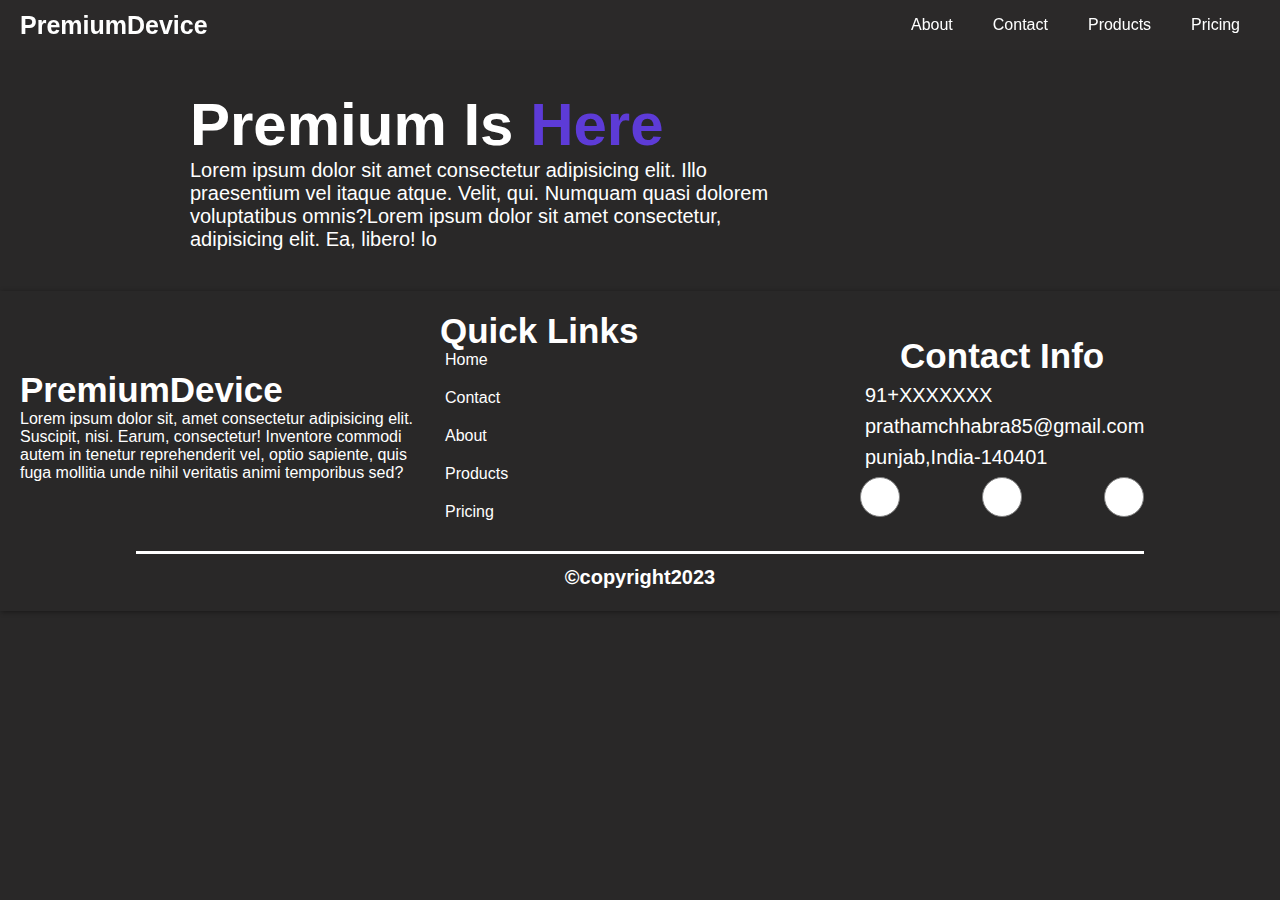
==== Landing Page Task1/index.html @ 2bc87957 "completed task1 creating landing page" ====
<!DOCTYPE html>
<html lang="en">
<head>
    <meta charset="UTF-8">
    <meta name="viewport" content="width=device-width, initial-scale=1.0">
    <title>Premium Earbuds</title>
    <link rel="stylesheet" href="style.css">
    <script src="https://kit.fontawesome.com/ae82594478.js" crossorigin="anonymous"></script>
</head>
<body>
    <header>
        <div class="logo">PremiumDevice</div>
        <ul class="items closeNavItems" id="navItems">
            <li><a href="#">About</a></li>
            <li><a href="#">Contact</a></li>
            <li><a href="#">Products</a></li>
            <li><a href="#">Pricing</a></li>
        </ul>
        <button class="hamburger" id="hamburger">
            <img src="images/burger.png" alt="">
        </button>
    </header>
    <section id="home">
       <div class="textContent">
         <h1>Premium Is <span>Here</span></h1>
         <p>Lorem ipsum dolor sit amet consectetur adipisicing elit. Illo praesentium vel itaque atque. Velit, qui. Numquam quasi dolorem voluptatibus omnis?Lorem ipsum dolor sit amet consectetur, adipisicing elit. Ea, libero! lo</p>
       </div>
       <div class="imageContent"><img src="https://www.boat-lifestyle.com/cdn/shop/files/Artboard_1__3_-removebg-preview.png?v=1686628064" alt=""></div>
    </section>

    <footer>
        <div class="detailsSection">
           <div class="companySummary">
                <div>
                 <h2>PremiumDevice</h2>
                 <p>Lorem ipsum dolor sit, amet consectetur adipisicing elit. Suscipit, nisi. Earum, consectetur! Inventore commodi autem in tenetur reprehenderit vel, optio sapiente, quis fuga mollitia unde nihil veritatis animi temporibus sed?</p>
                </div>
           </div>
           <div class="quickLinks">
               <div>
                  <h2>Quick Links</h2>
                  <ul>
                     <li class='custom-button'><a class='custom-button' href="#"><i class="fa fa-solid fa-chevron-up fa-rotate-90"></i>Home</a></li>
                     <li class='custom-button'><a class='custom-button' href="#"><i class="fa fa-solid fa-chevron-up fa-rotate-90"></i>Contact</a></li>
                     <li class='custom-button'><a class='custom-button' href="#"><i class="fa fa-solid fa-chevron-up fa-rotate-90"></i>About</a></li>
                     <li class='custom-button'><a class='custom-button' href="#"><i class="fa fa-solid fa-chevron-up fa-rotate-90"></i>Products</a></li>
                     <li class='custom-button'><a class='custom-button' href="#"><i class="fa fa-solid fa-chevron-up fa-rotate-90"></i>Pricing</a></li>
                  </ul> 
               </div>
           </div>
           <div class="contactDetails">
                <div>
                   <h2>Contact Info</h2>
                   <span><i class="fa fa-solid fa-phone"></i>91+XXXXXXX</span>
                   <span><i class="fa fa-solid fa-envelope"></i>prathamchhabra85@gmail.com</span>
                   <span><i class="fa fa-solid fa-globe"></i>punjab,India-140401</span>
                   <span class="socialLinks">
                    <ul>
                        <li><a href="/" class="eachSocialLink"><i class="fa fa-brands fa-github"></i></a></li>
                        <li><a href="/" class="eachSocialLink"><i class="fa fa-brands fa-linkedin"></i></a></li>
                        <li><a href="/" class="eachSocialLink"><i class="fa fa-brands fa-codepen"></i></a></li>
                    </ul>
                   </span>
                </div>
           </div>
        </div>
        <div class="copyrightSection">
            <p>&copy;copyright2023</p>
        </div>
    </footer>
 
    <script src="script.js"></script>
</body>
</html>
---- Landing Page Task1/style.css ----
*{
    margin: 0;
    padding: 0;
    box-sizing: border-box;
    font-family: 'Segoe UI', Tahoma, Geneva, Verdana, sans-serif;
}

body{
    background-color:#292828 ;
}
/* Header  */
header{
    display: flex;
    align-items: center;
    justify-content: space-between;
    background-color:#302c2c5c;
    height: 50px;
    position: fixed;
    width: 100%;
    z-index: 99;
    backdrop-filter: blur(5px);
}
header .logo{
    padding-left:20px;
    color: white;
    font-size: 25px;
    font-weight: bold;
}
header ul{
    padding-right: 40px;
    display: flex;
    align-items: center;
    list-style: none;
}
header ul li{
    margin-left: 40px;
}
header ul li a{
    text-decoration: none;
    color: white;
}
header ul li a:hover{
    border-bottom: 3px solid rgb(199, 199, 19);
}
.hamburger{
    height: 35px;
    width: 35px;
    top: 10px;
    position: absolute;
    right: 10px;
    display: none;
    border: none;
    align-items: center;
    justify-content: center;
    font-size: 20px;
    color: white;
    background-color: transparent;
}
.hamburger img{
    height: 70%;
    width: 70%;
}
@media screen and (max-width:615px){
   header{
    flex-direction: column;
   }     
   header .logo{
    height: 50px;
    width: 100%;
    display: flex;
    align-items: center;
   }
   .hamburger{
    display: flex;
    
   }
   header ul{
     width: 100%;
     display: flex;
     flex-direction: column;
     align-items: center;
     justify-content: center;
     height: max-content;
     padding-right: 0px;
     position: absolute;
     background-color: #302c2c5c;
     backdrop-filter: blur(5px);
     top: 50px;
     z-index: -1;
     transition:transform 1.4s;
     padding-top: 50px;
     padding-bottom: 50px;
   }
   .closeNavItems{
     transform: translateY(-100%);
   }
   .openNavItems{
    transform: translateY(-20%);
   }
   header ul li{
    margin: 10px 0px;
   }
}

#home{
    width: 100%;
    background-color: #292828;
    display: flex;
    align-items: center;
    padding: 40px;
    justify-content: space-around;
    position: relative;
    top: 50px;
}
#home .textContent{
    width: 600px;
}
#home .textContent p{
    font-size: 20px;
    color: white;
}
#home .textContent h1{
    font-size: 60px;
    color: white;
}
#home .textContent h1 span{
    color: rgb(93, 59, 215);
}
@media screen and (max-width:1067px){
    #home .textContent h1{
        font-size: 50px;
    }
    #home .textContent p{
        font-size: 18px;
    }   
}
@media screen and (max-width:984px){
   #home{
    flex-direction: column-reverse;
   }
}
@media screen and (max-width:626px){
    #home .imageContent{
        width: 100%; 
    }
    #home .imageContent img{
        width: 100%;
    }
    #home .textContent{
        width: 100%;
    }
    #home .textContent h1{
        font-size: 35px;
    }
}



/* FOOter  */
footer{
    display: flex;
    flex-direction: column;
    height: 300px;
    background-color: #292828;
    padding: 10px;
    color: white;
    height: max-content;
    position: relative;
    margin-top: 50px;
    box-shadow: 1px 1px 5px rgba(0,0,0,0.4);
}
footer>.detailsSection{
    height: 100%;
    /* background-color:pink; */
    display: flex;
    align-items: center;
    justify-content: center;
}
footer>.detailsSection>div{
     width:33%; 
     height: 95%;
     margin: 10px;
     /* background-color: green; */
     /* border: 1px solid black; */
}
footer>.detailsSection>.companySummary>div>h2{
    width: 100%;
}
footer>.detailsSection>div{
    display: flex;
    align-items:center;
    /* justify-content: center; */
}
footer>.detailsSection>div>div{
    height: 90%;
    display: flex;
    flex-direction: column;
    justify-content: space-evenly;
    align-items: center;
}
footer>.detailsSection>.companySummary{
    border: none;
}
footer>.detailsSection>div>div>h2{
    font-size: 35px;
    font-weight: 900;
    color: white;
}
footer>.detailsSection>div>div>span{
    width: 100%;
    font-size: 20px;
    margin-top: 8px;
}
footer>.detailsSection>div>div>span>i{
   margin-right: 5px;
}
footer>.detailsSection>div>div>.socialLinks>ul{
    list-style: none;
    display: flex;
    justify-content: space-between;
}
footer>.detailsSection>div>div>.socialLinks>ul>li{
    height: 40px;
    width: 40px;
    background-color:white;
    display: flex;
    align-items: center;
    justify-content: center;
    border-radius: 50%;
    border: 1px solid gray;
}
.eachSocialLink{
    transition: all 2s;
    height: 100%;
    display: flex;
    align-items: center;
    justify-content: center;
    text-decoration: none;
}
.eachSocialLink>img{
    height: 50%;
}
footer>.detailsSection>div>div>.socialLinks>ul>li:hover .eachSocialLink{
    transform: translateY(-5px) translateX(3px);
}
footer>.detailsSection>div>div>.socialLinks>ul>li:hover .eachSocialLink>i{
    color: white;
}
footer>.detailsSection>div>div>.socialLinks>ul>li:hover{
    background-color: #a8a8c5e6;
}
.quickLinks>div>ul{
    width: 100%;
    list-style: none;
}
.quickLinks>div>ul>li{
    margin-bottom: 20px;
}
.quickLinks>div>ul>li>a>i{
    margin-right: 5px;
}
.quickLinks>div>ul>li>a{
    text-decoration: none;
    color: white;
    display: flex;
}
.fa{
    transition: all 1s;
}
.quickLinks>div>ul>li>a:hover .fa{
    transform: rotate(181deg);
    color: orange;
}
footer>.copyrightSection{
    height:50px;
    width: 100%;
    /* background-color: red; */
    display: flex;
    align-items: center;
    justify-content: center;
}
footer>.copyrightSection>p{
    height: 100%;
    width: 80%;
    display: flex;
    align-items: center;
    justify-content: center;
    font-size: 20px;
    font-weight: 900;
    color: white;
    border-style: solid none none none;
}
@media screen and (max-width:900px){
     footer{
        height:max-content;
     }
     footer>.detailsSection>div{
        height: 300px;
        width: 350px;
     }
     footer>.detailsSection{
        flex-wrap: wrap;
     }
}
@media screen and (max-width:662px){
    footer>.detailsSection>div{
        width: 400px;
     }
}
.custom-button:focus {
    touch-action: manipulation; /* This prevents the default tap (highlight) effect */
    -webkit-tap-highlight-color: transparent; /* For older versions of some browsers */
}
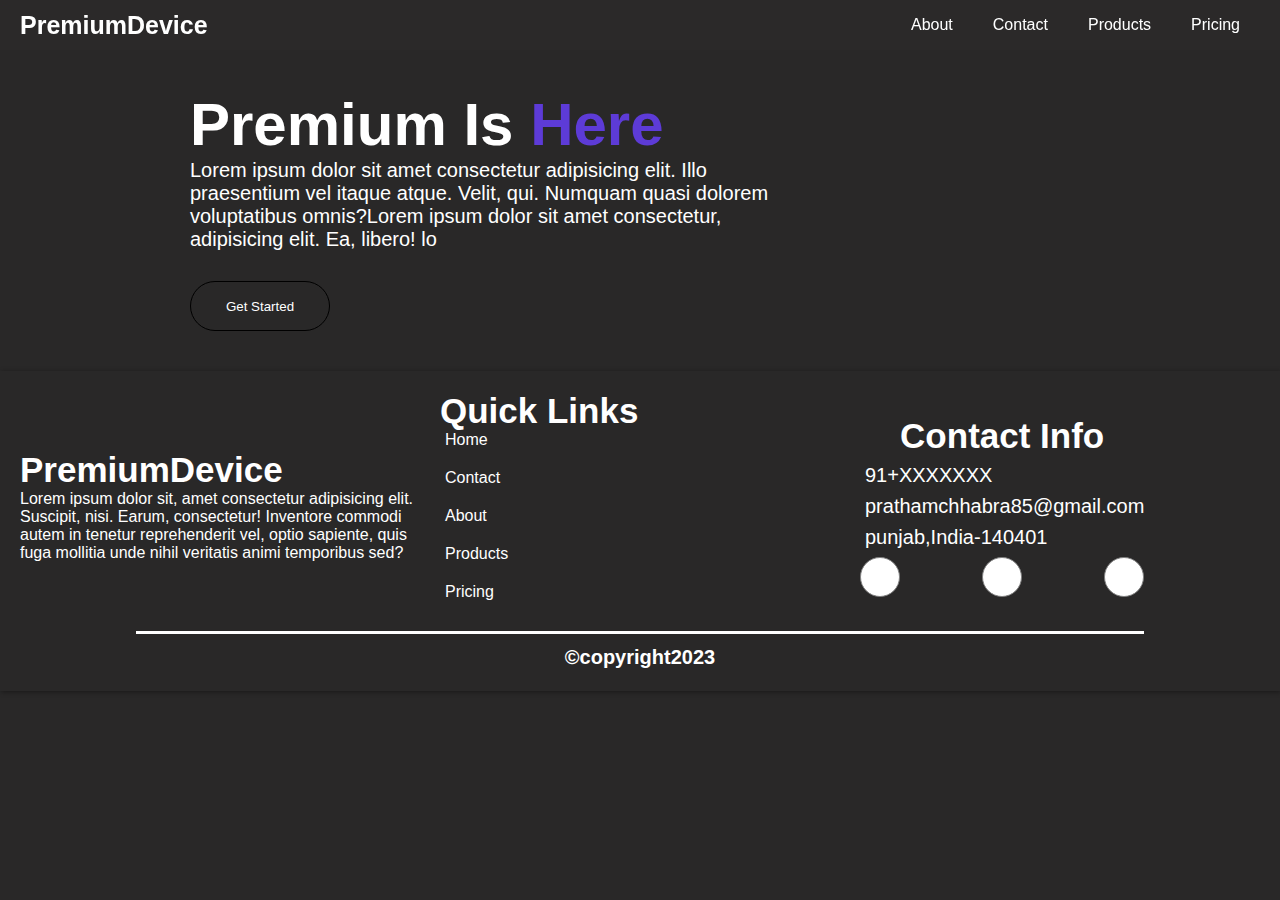
==== commit 93ebc549: "change in landing page" ====
--- a/Landing Page Task1/index.html
+++ b/Landing Page Task1/index.html
@@ -24,6 +24,7 @@
        <div class="textContent">
          <h1>Premium Is <span>Here</span></h1>
          <p>Lorem ipsum dolor sit amet consectetur adipisicing elit. Illo praesentium vel itaque atque. Velit, qui. Numquam quasi dolorem voluptatibus omnis?Lorem ipsum dolor sit amet consectetur, adipisicing elit. Ea, libero! lo</p>
+         <button class="getStartedBtn">Get Started <i class="fa fa-solid fa-chevron-up fa-rotate-90"></i></button>
        </div>
        <div class="imageContent"><img src="https://www.boat-lifestyle.com/cdn/shop/files/Artboard_1__3_-removebg-preview.png?v=1686628064" alt=""></div>
     </section>
@@ -56,9 +57,9 @@
                    <span><i class="fa fa-solid fa-globe"></i>punjab,India-140401</span>
                    <span class="socialLinks">
                     <ul>
-                        <li><a href="/" class="eachSocialLink"><i class="fa fa-brands fa-github"></i></a></li>
-                        <li><a href="/" class="eachSocialLink"><i class="fa fa-brands fa-linkedin"></i></a></li>
-                        <li><a href="/" class="eachSocialLink"><i class="fa fa-brands fa-codepen"></i></a></li>
+                        <li><a href="#" class="eachSocialLink"><i class="fa fa-brands fa-github"></i></a></li>
+                        <li><a href="#" class="eachSocialLink"><i class="fa fa-brands fa-linkedin"></i></a></li>
+                        <li><a href="#" class="eachSocialLink"><i class="fa fa-brands fa-codepen"></i></a></li>
                     </ul>
                    </span>
                 </div>
--- a/Landing Page Task1/style.css
+++ b/Landing Page Task1/style.css
@@ -115,6 +115,21 @@
 #home .textContent{
     width: 600px;
 }
+#home .textContent .getStartedBtn{
+    height: 50px;
+    width: 140px;
+    background-color: #292828;
+    color: white;
+    outline: none;
+    border: 1px solid black;
+    border-radius: 50px;
+    margin-top: 30px;
+    cursor: pointer;
+    transition:all 1.5s;
+}
+#home .textContent .getStartedBtn:hover{
+    background-color: #5b5858;
+}
 #home .textContent p{
     font-size: 20px;
     color: white;
